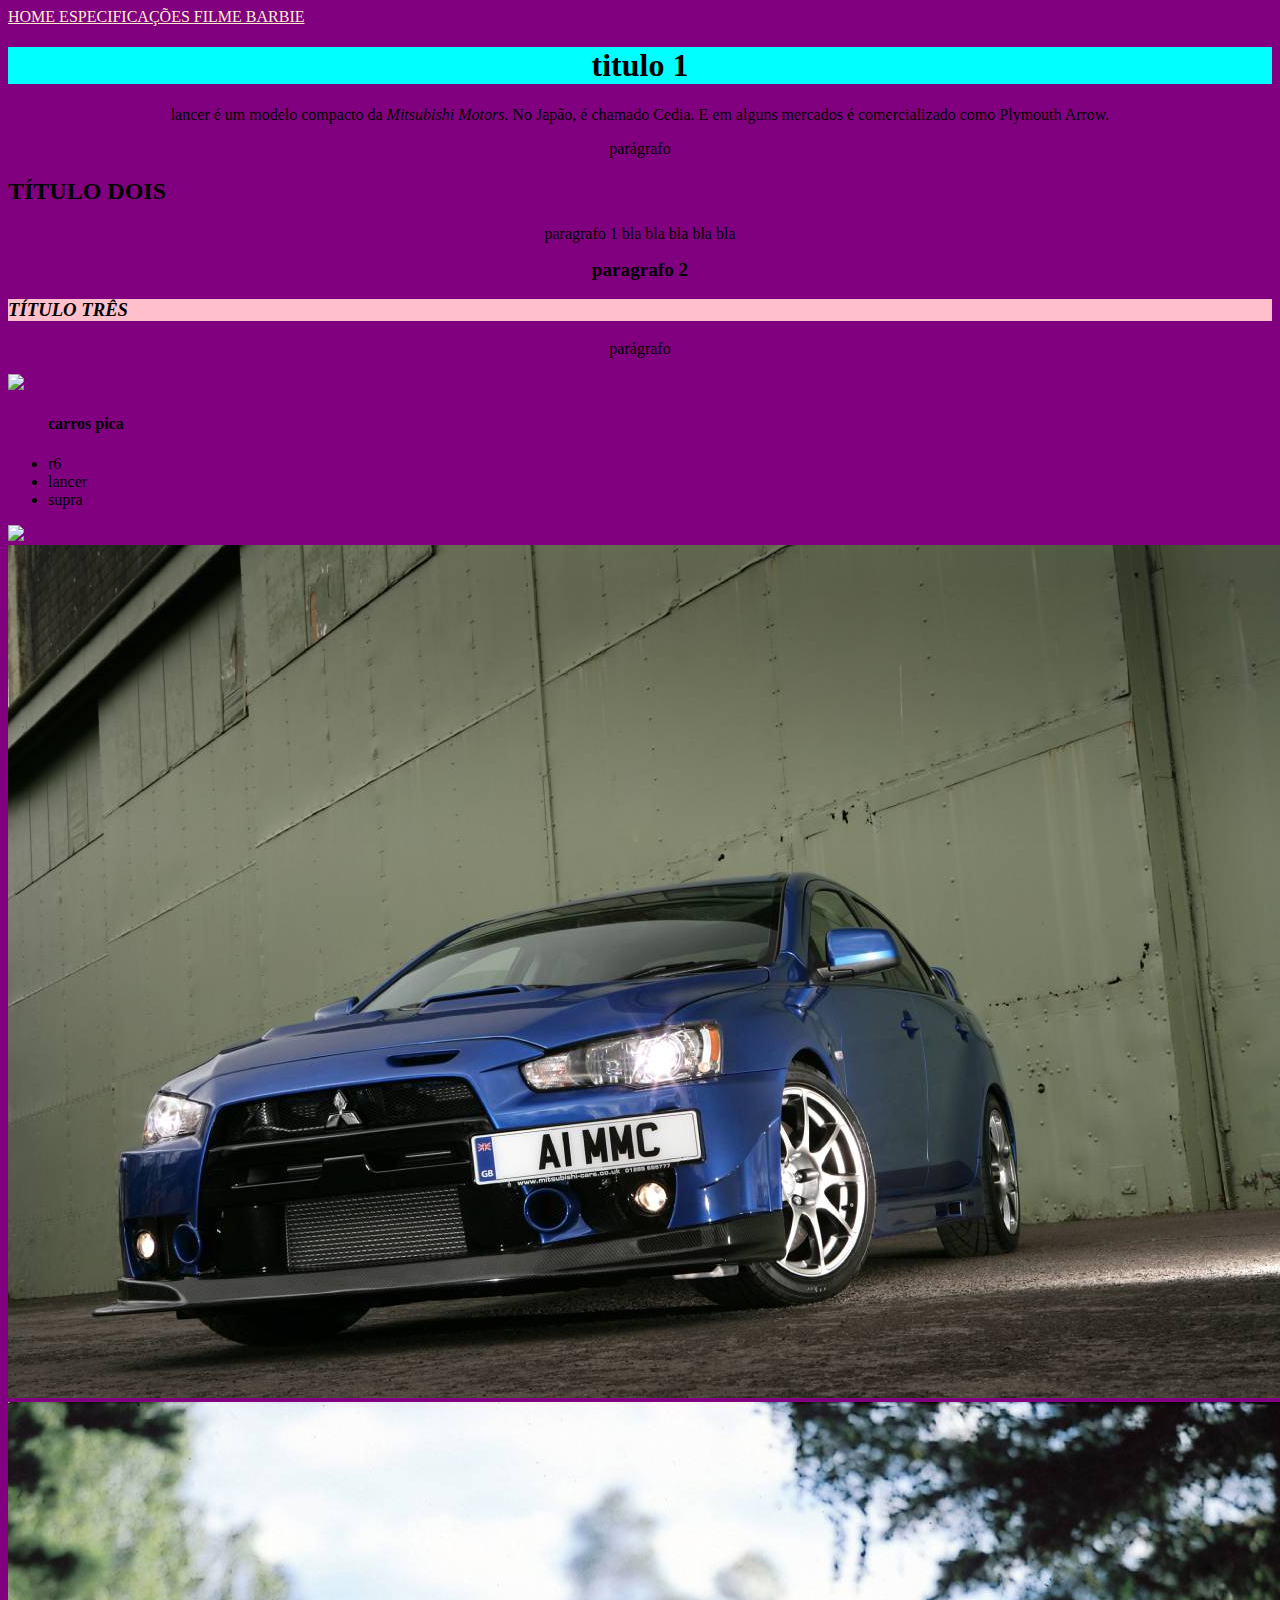
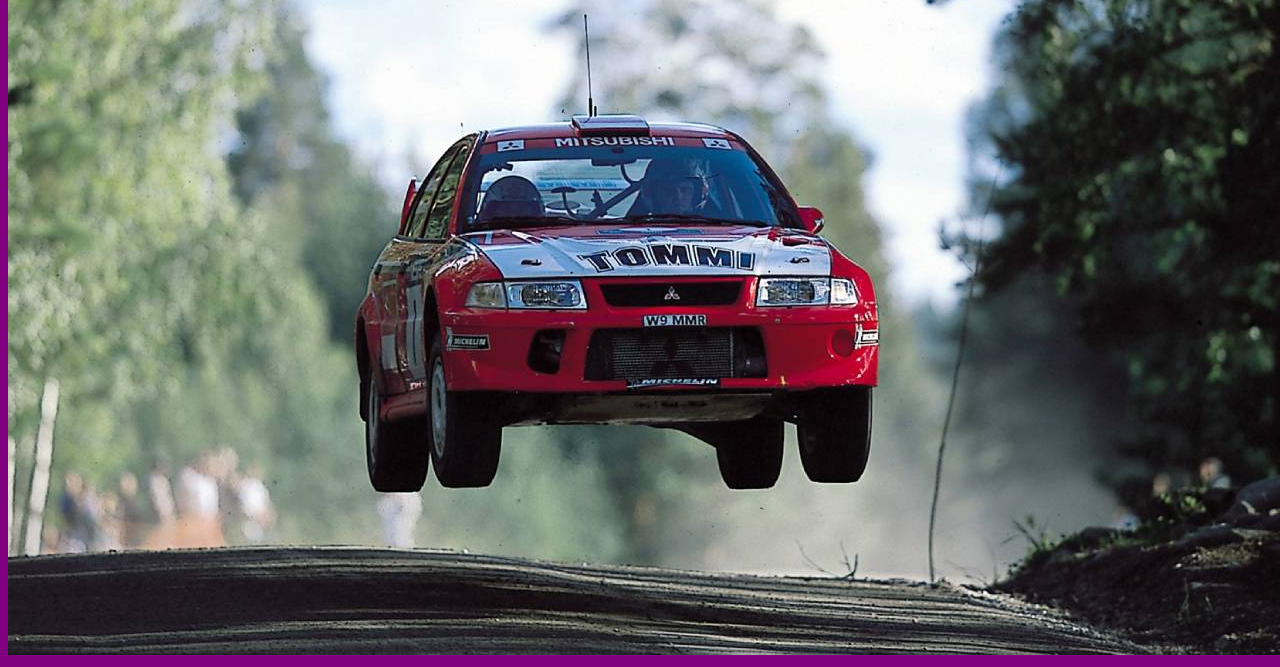
==== index.html @ 44aa2172 "Update index.html" ====
<!DOCTYPE html>
<html lang="pt-br">
<head>
    <meta charset="UTF-8">
    <meta http-equiv="X-UA-Compatible" content="IE=edge">
    <meta name="viewport" content="width=device-width, initial-scale=1.0">
    <title>título estrutural </title>
    <link rel="stylesheet" href="isoca.css">
</head>

<body> 
   <header>
      <nav>
<a href="index.html"> home </a>
<a href="produtos.html"> especificações </a>
        <a href="https://pt.wikipedia.org/wiki/Mitsubishi_Lancer_Evolution"> filme barbie </a>
        </nav> 
    </header>

<h1> titulo 1 </h1>

    <p class="motor"> lancer é um modelo compacto da <em>Mitsubishi Motors</em>. No Japão, é chamado Cedia. E em alguns mercados é comercializado como Plymouth Arrow. </p.>
<p class="carro"> parágrafo </p>
    <h2> TÍTULO DOIS </h2>
<p> paragrafo 1 bla bla bla bla bla </p>
<p> <strong> paragrafo 2 </strong> </p>
    <h3> TÍTULO TRÊS</h3>
    <p>parágrafo </p>
<img class="imagem1" src="abertura.webp">
<ul>
    <h4> carros pica</h4>
    <li> r6 </li>
    <li> lancer</li>
    <li> supra</li>
</ul>
    
<img class="imagem1" src="lancer vi.ppg">
<img class="imagem2" src="lancer evo.jpg">
<img class="imagem3" src="lancer rally.jpg">


</body>
</html>
---- isoca.css ----
h1 {
    text-align:center;
    background-color: aqua;
}
h3{
    font-style: oblique;
    background-color: pink;
}

p {
    text-align: center;
    font-size: medium;
}
strong {
    font-size: larger;
}

body {
    background-color: purple;
}
.imagem1 {
    width: 20;
}
.introdução {
    background-color: forestgreen

}
.desenvolvimento {
   color: aqua;
}
lista {
        display: inline-block;
        padding: 5%;
        margin-right: 10%;
    }

nav a{
    text-transform: uppercase;
    color: blanchedalmond;
    font-weight: 300;
    font-size: 100%;
}
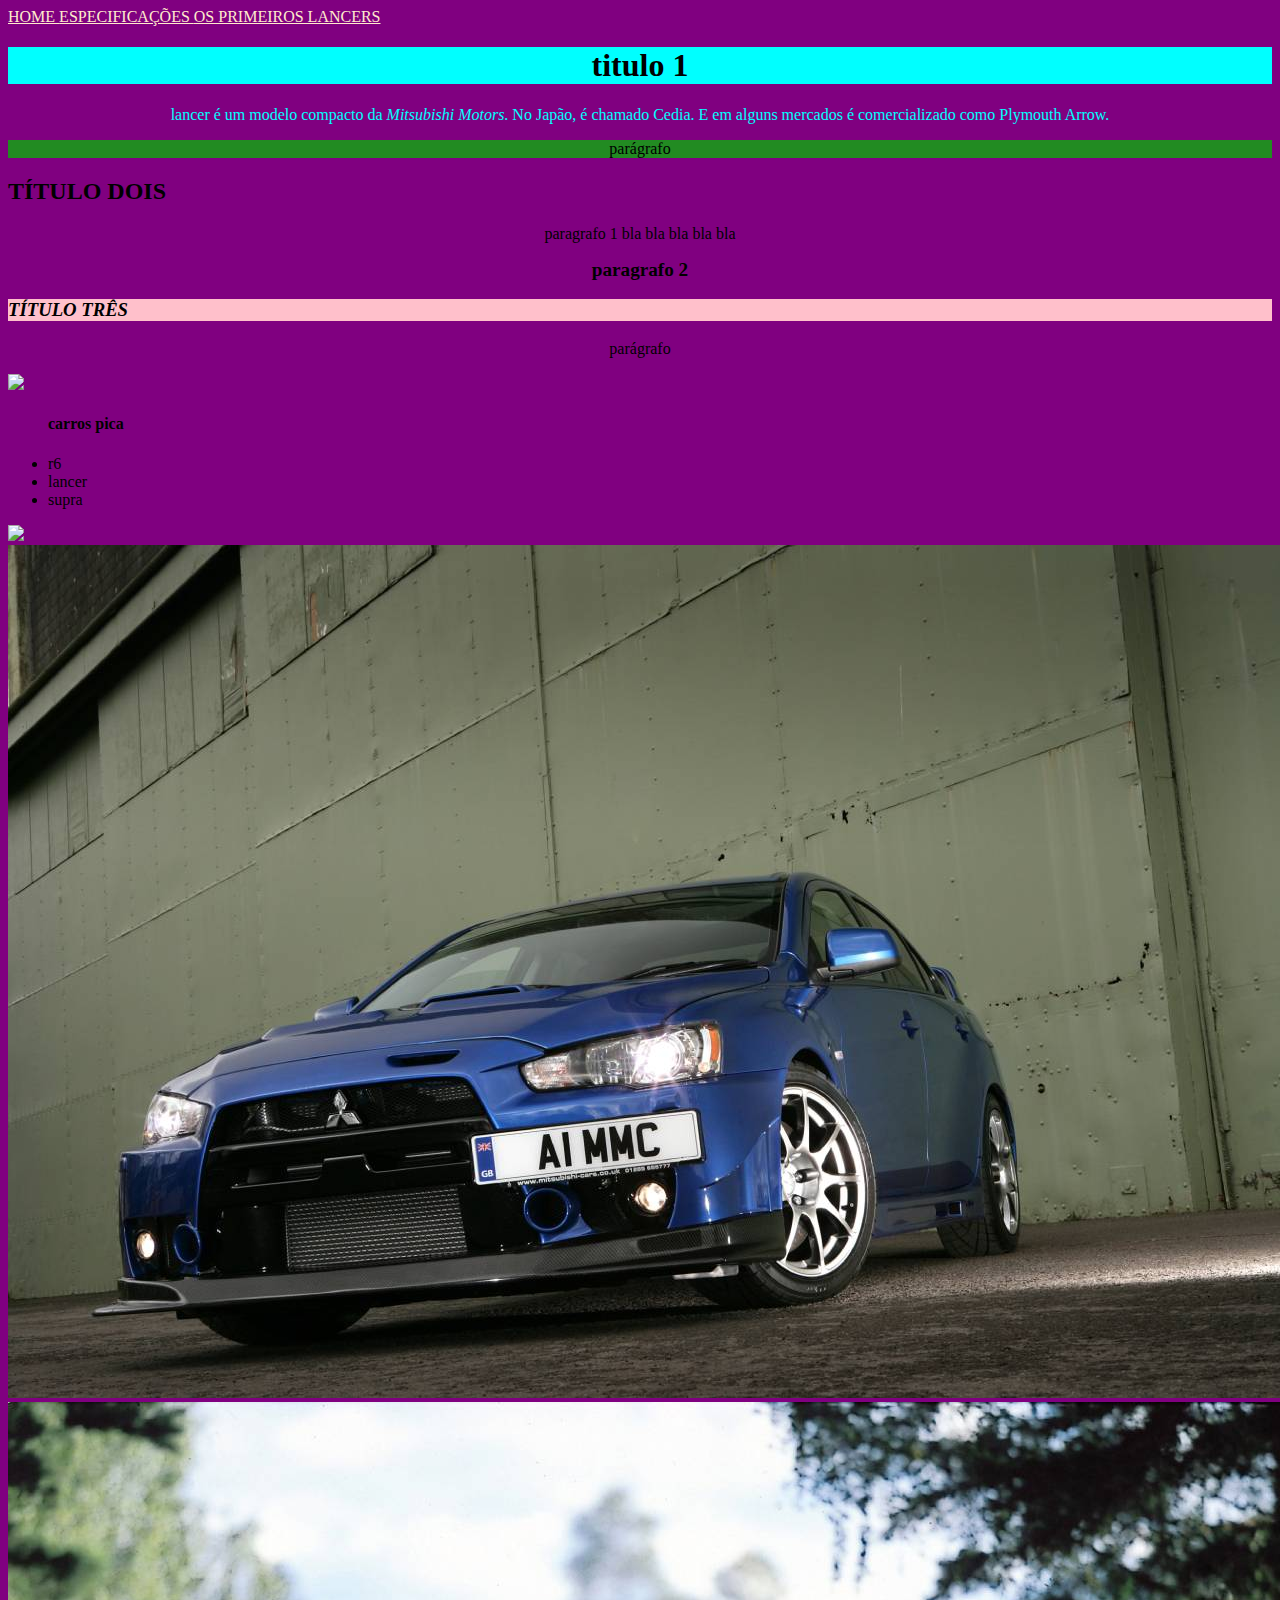
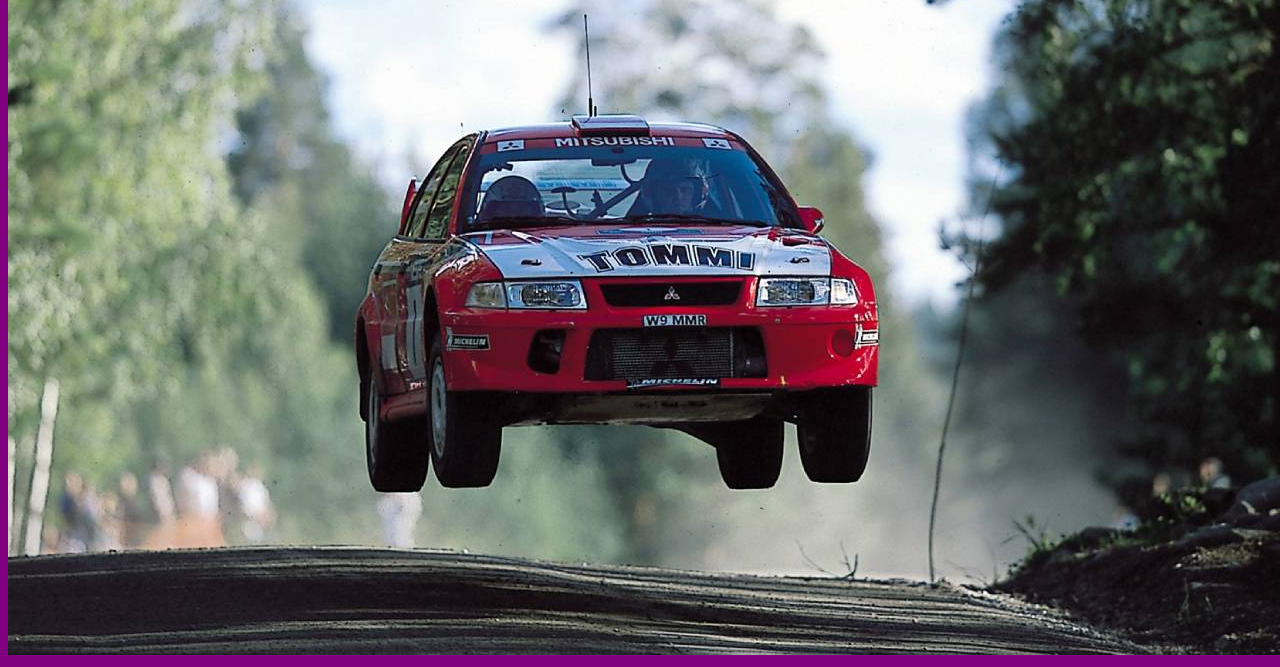
==== commit 10dee808: "Update index.html" ====
--- a/index.html
+++ b/index.html
@@ -13,7 +13,7 @@
       <nav>
 <a href="index.html"> home </a>
 <a href="produtos.html"> especificações </a>
-        <a href="https://pt.wikipedia.org/wiki/Mitsubishi_Lancer_Evolution"> filme barbie </a>
+        <a href="https://pt.wikipedia.org/wiki/Mitsubishi_Lancer_Evolution"> os primeiros lancers </a>
         </nav> 
     </header>
 
--- a/isoca.css
+++ b/isoca.css
@@ -21,11 +21,11 @@
 .imagem1 {
     width: 20;
 }
-.introdução {
+.carro {
     background-color: forestgreen
 
 }
-.desenvolvimento {
+.motor {
    color: aqua;
 }
 lista {
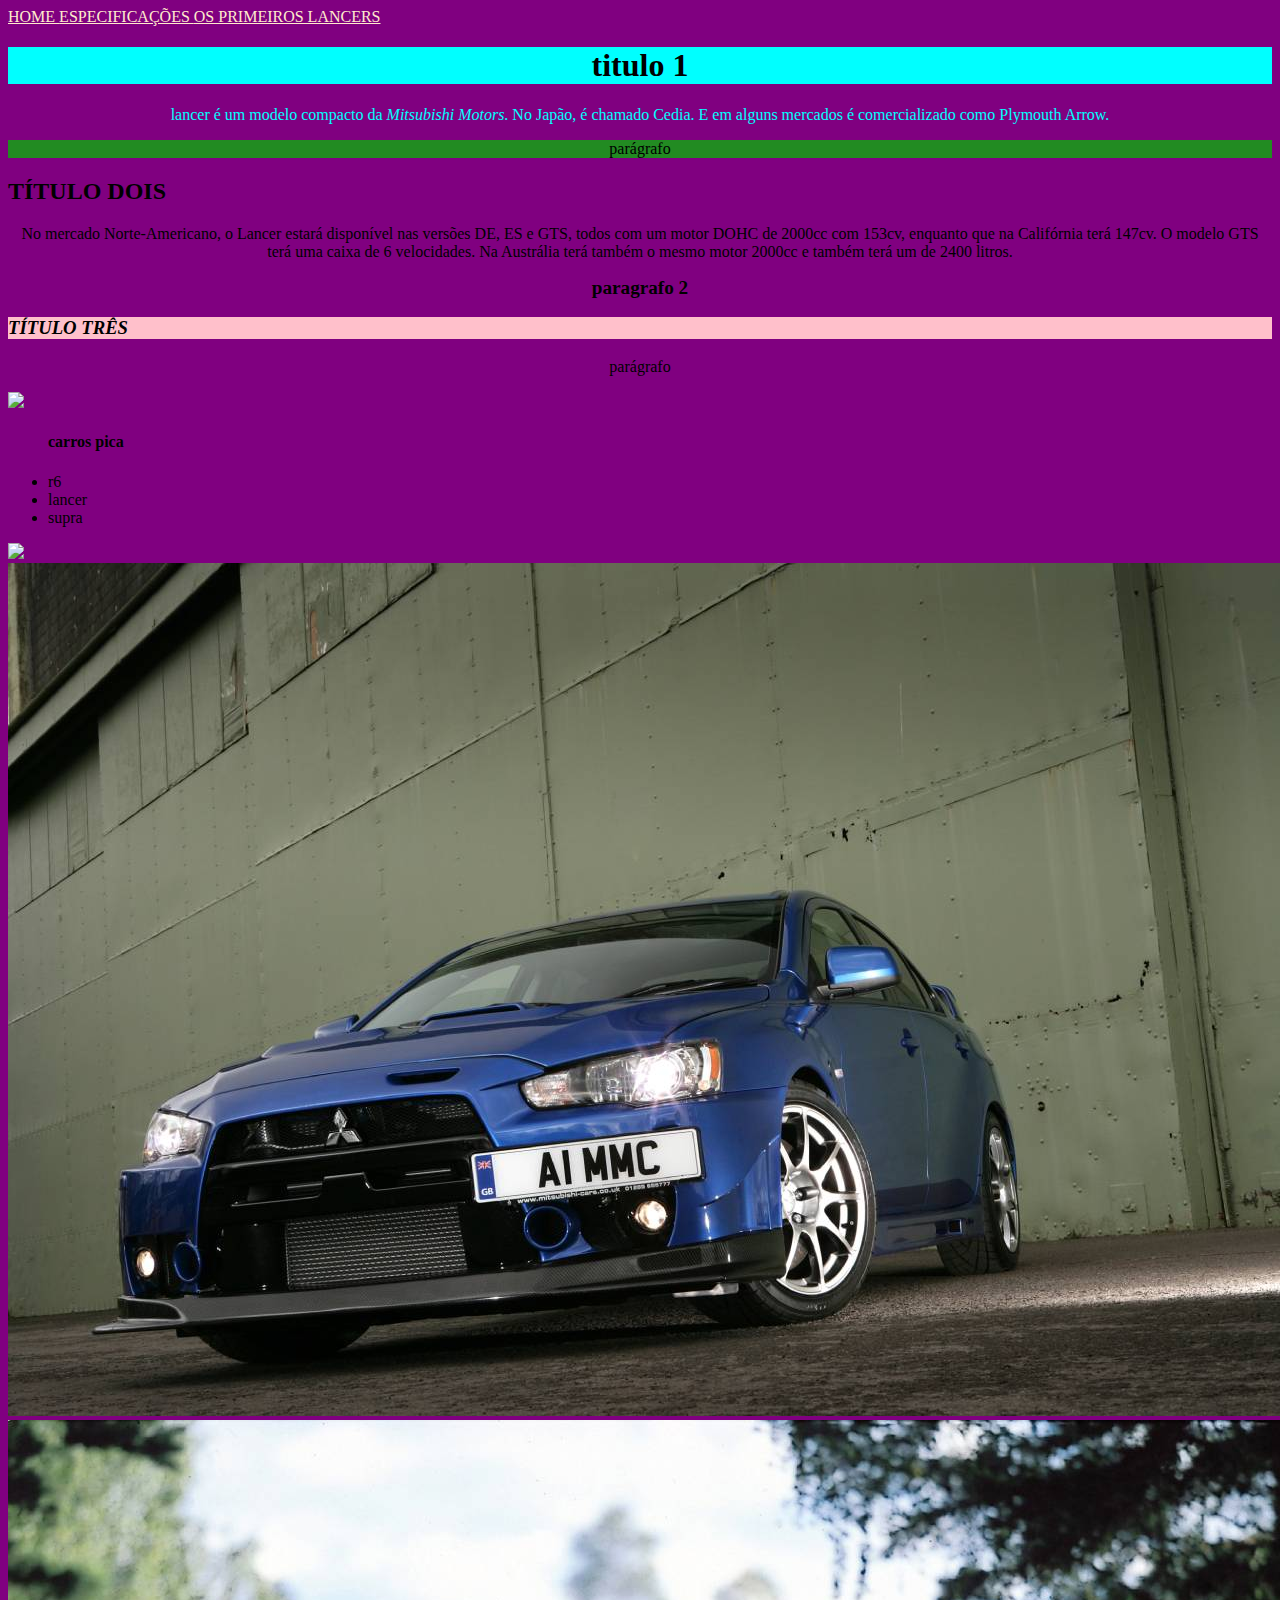
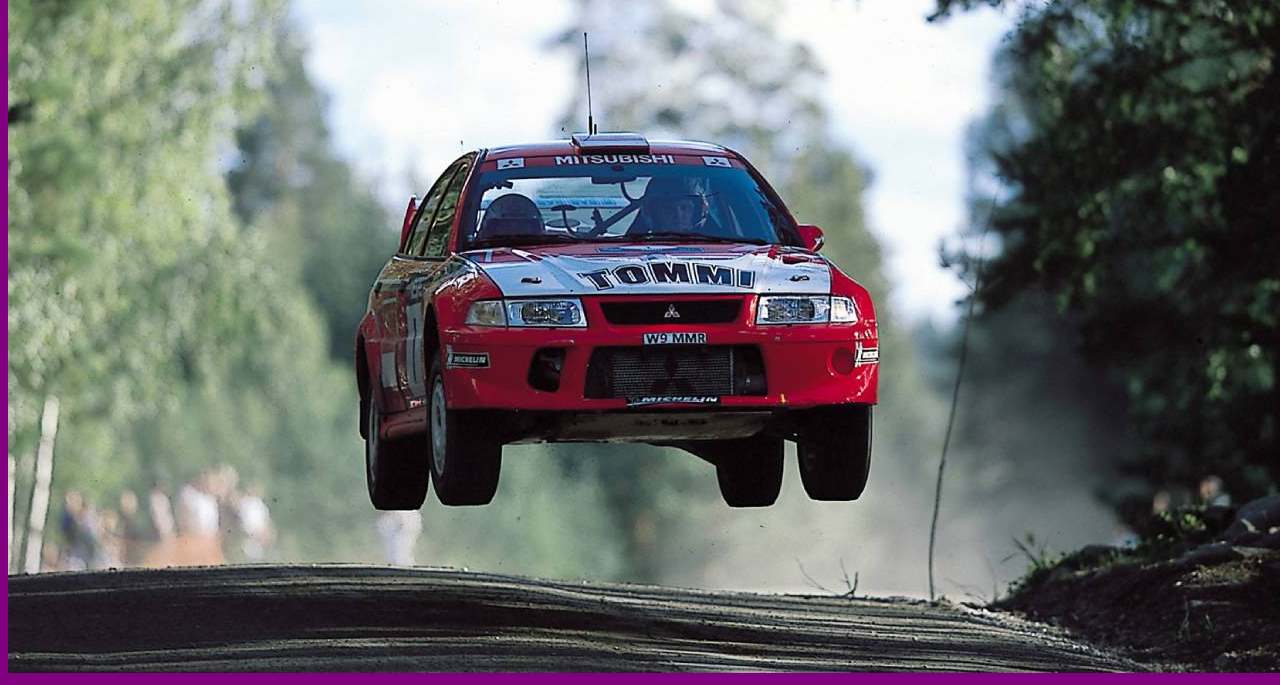
==== commit a8293902: "Update index.html" ====
--- a/index.html
+++ b/index.html
@@ -4,7 +4,7 @@
     <meta charset="UTF-8">
     <meta http-equiv="X-UA-Compatible" content="IE=edge">
     <meta name="viewport" content="width=device-width, initial-scale=1.0">
-    <title>título estrutural </title>
+    <title> LANCER </title>
     <link rel="stylesheet" href="isoca.css">
 </head>
 
@@ -22,7 +22,7 @@
     <p class="motor"> lancer é um modelo compacto da <em>Mitsubishi Motors</em>. No Japão, é chamado Cedia. E em alguns mercados é comercializado como Plymouth Arrow. </p.>
 <p class="carro"> parágrafo </p>
     <h2> TÍTULO DOIS </h2>
-<p> paragrafo 1 bla bla bla bla bla </p>
+<p> No mercado Norte-Americano, o Lancer estará disponível nas versões DE, ES e GTS, todos com um motor DOHC de 2000cc com 153cv, enquanto que na Califórnia terá 147cv. O modelo GTS terá uma caixa de 6 velocidades. Na Austrália terá também o mesmo motor 2000cc e também terá um de 2400 litros. </p>
 <p> <strong> paragrafo 2 </strong> </p>
     <h3> TÍTULO TRÊS</h3>
     <p>parágrafo </p>
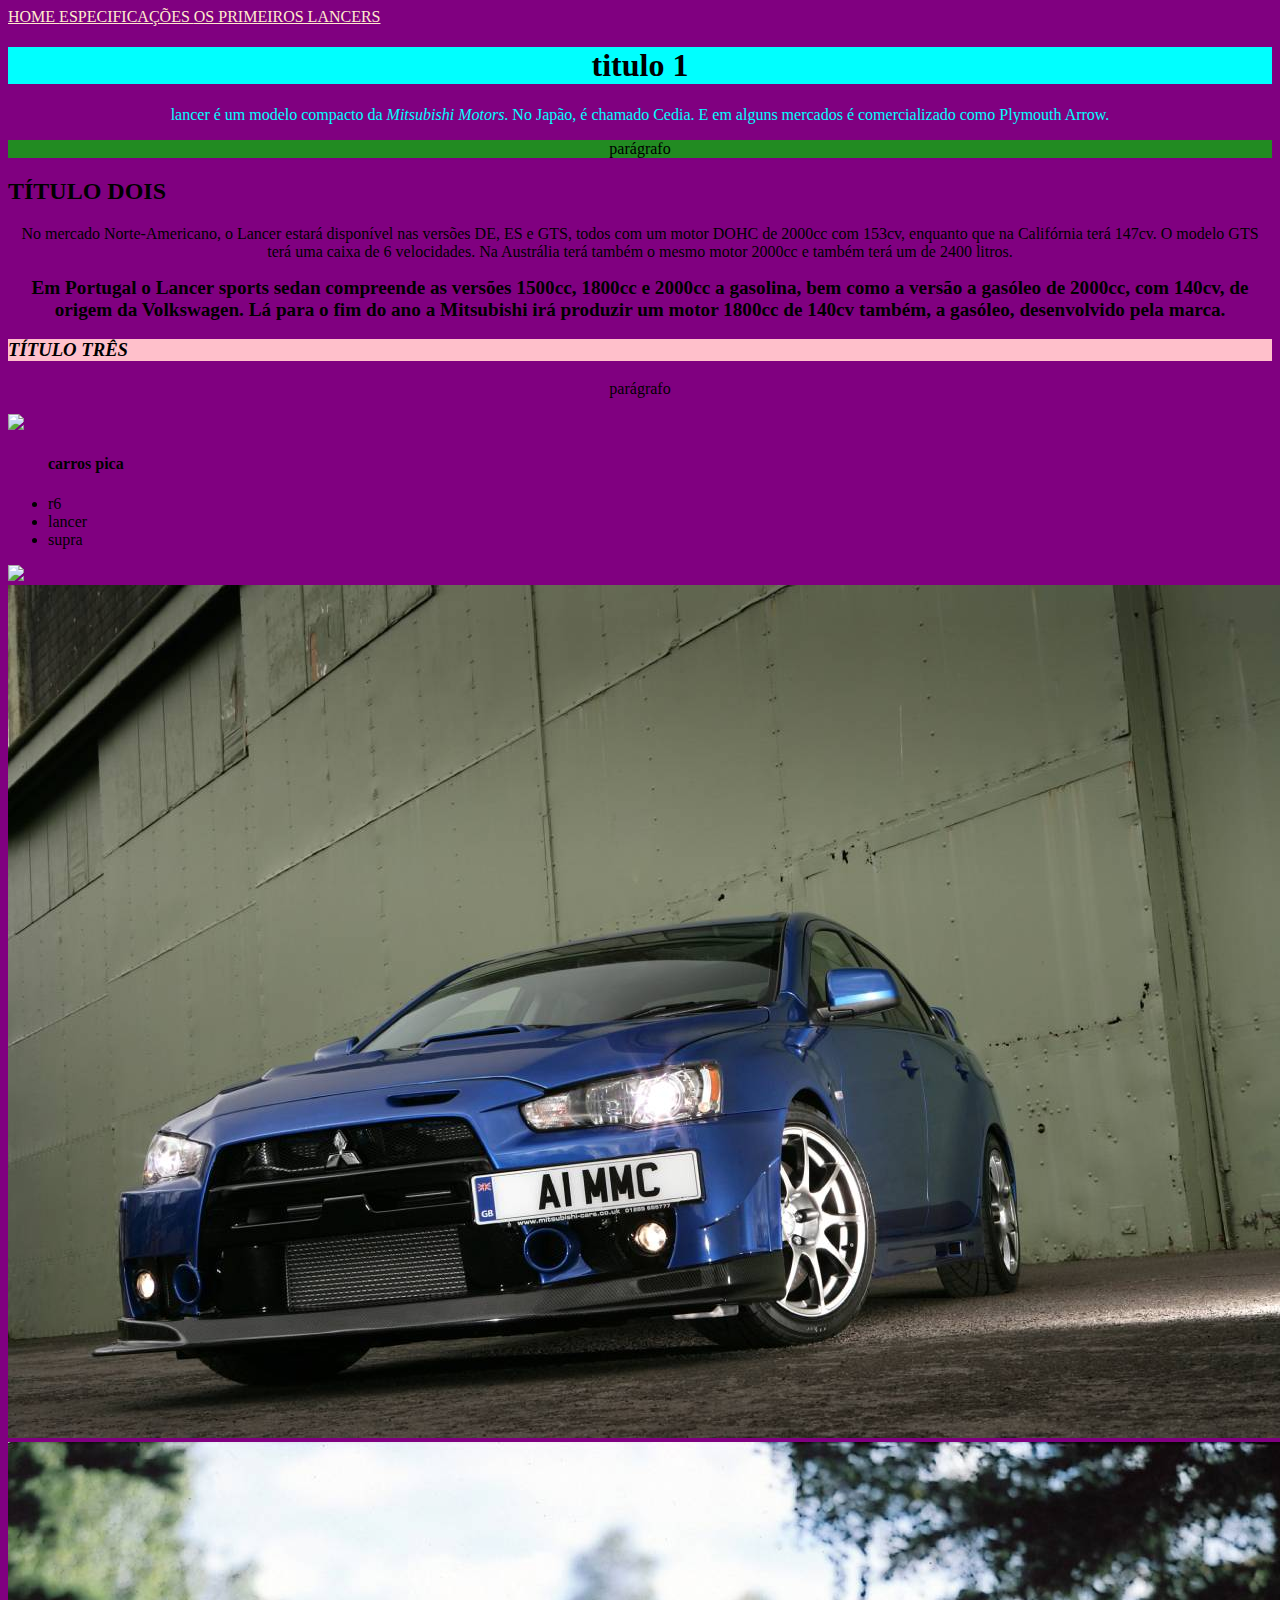
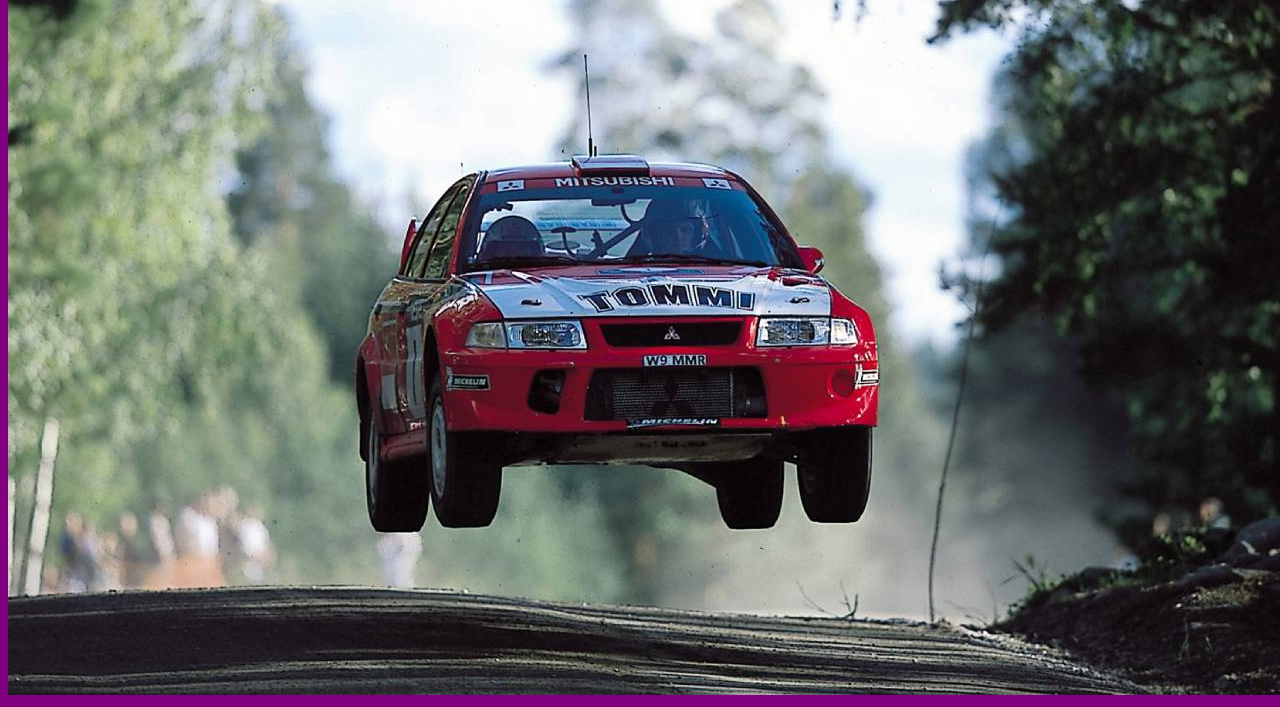
==== commit 86980dcd: "Update index.html" ====
--- a/index.html
+++ b/index.html
@@ -23,7 +23,7 @@
 <p class="carro"> parágrafo </p>
     <h2> TÍTULO DOIS </h2>
 <p> No mercado Norte-Americano, o Lancer estará disponível nas versões DE, ES e GTS, todos com um motor DOHC de 2000cc com 153cv, enquanto que na Califórnia terá 147cv. O modelo GTS terá uma caixa de 6 velocidades. Na Austrália terá também o mesmo motor 2000cc e também terá um de 2400 litros. </p>
-<p> <strong> paragrafo 2 </strong> </p>
+<p> <strong> Em Portugal o Lancer sports sedan compreende as versões 1500cc, 1800cc e 2000cc a gasolina, bem como a versão a gasóleo de 2000cc, com 140cv, de origem da Volkswagen. Lá para o fim do ano a Mitsubishi irá produzir um motor 1800cc de 140cv também, a gasóleo, desenvolvido pela marca. </strong> </p>
     <h3> TÍTULO TRÊS</h3>
     <p>parágrafo </p>
 <img class="imagem1" src="abertura.webp">
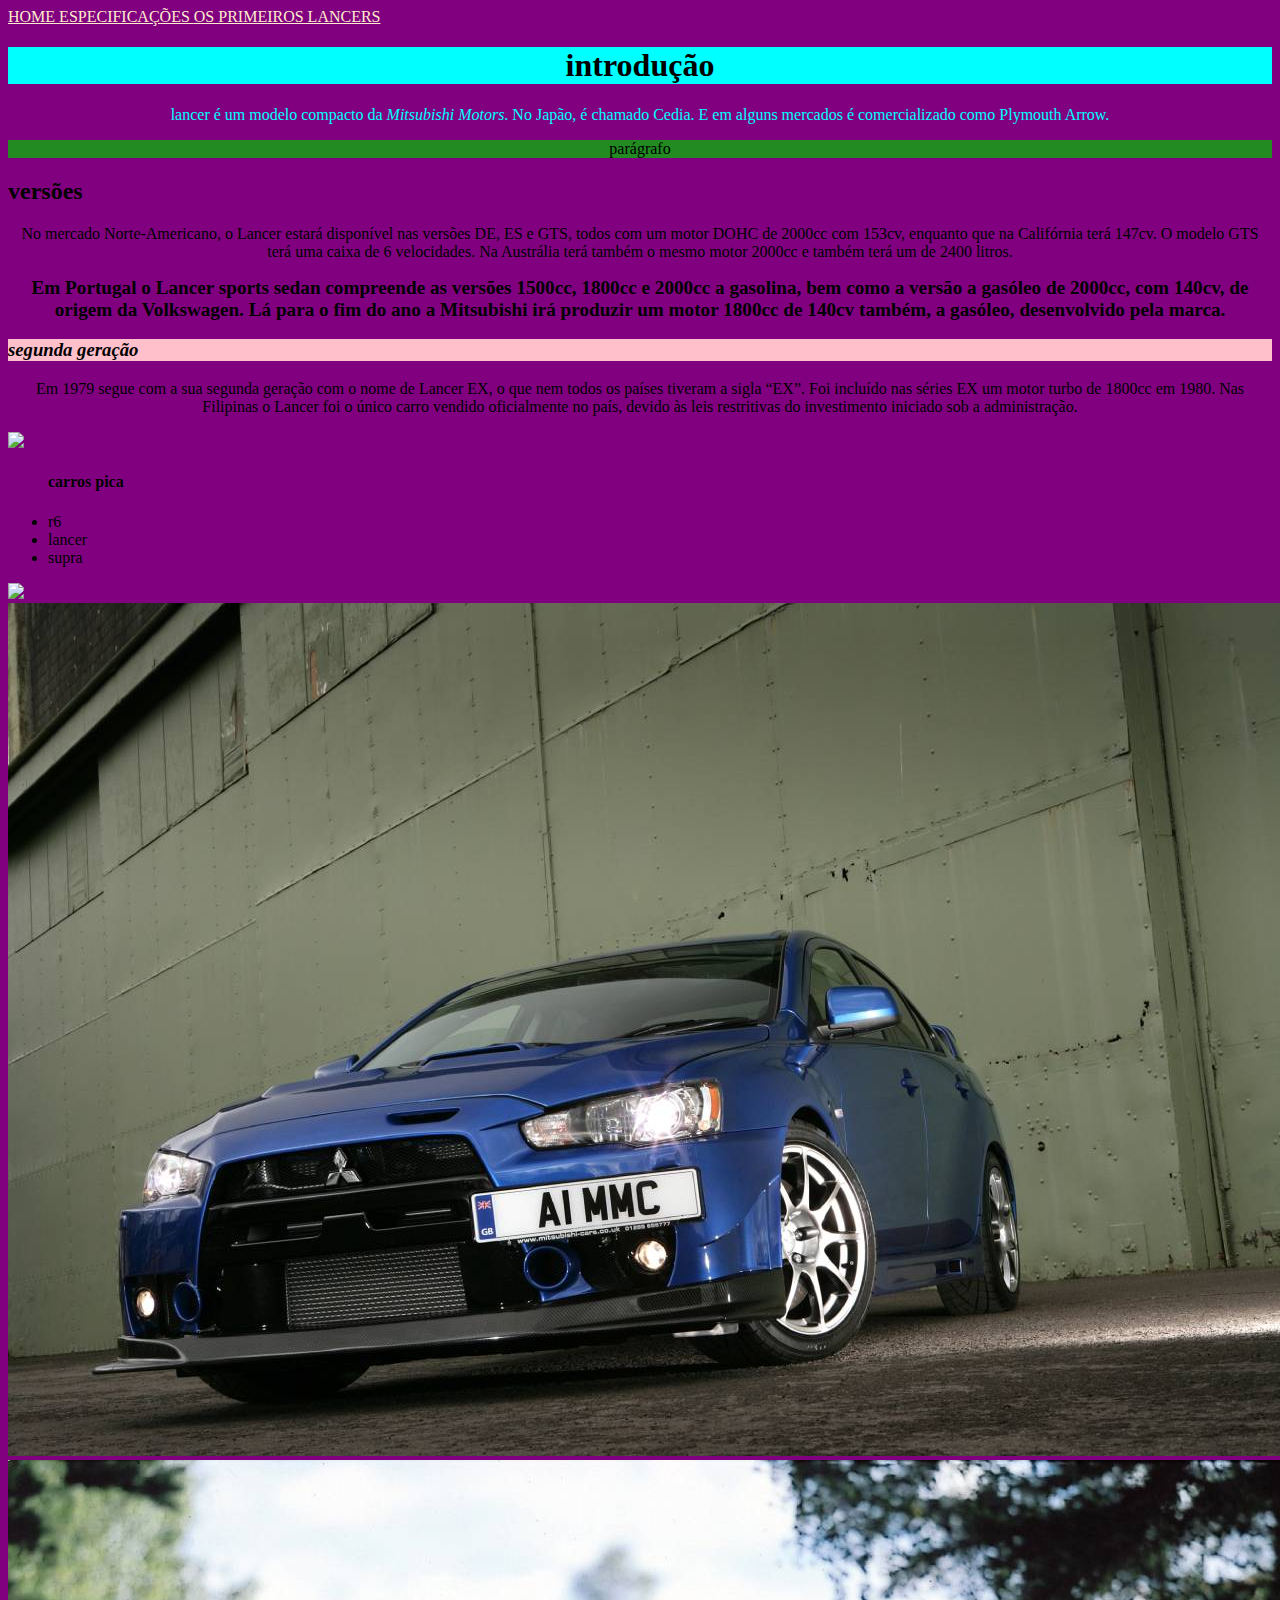
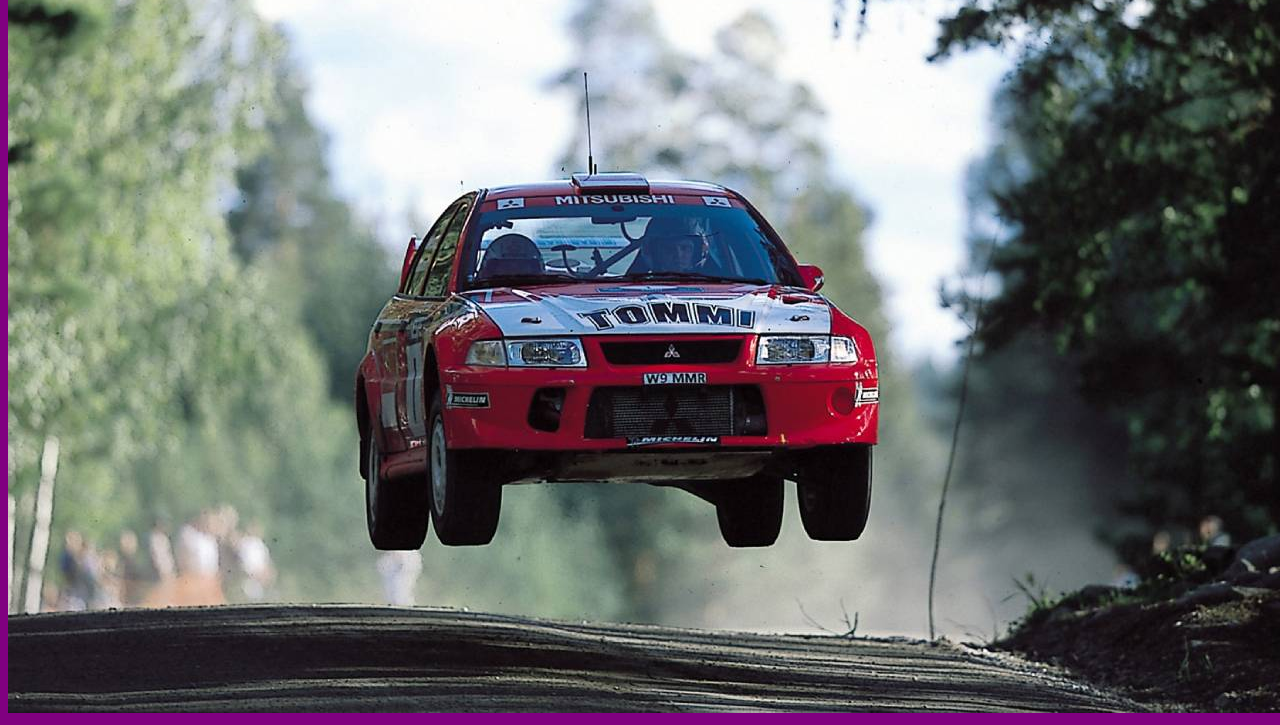
==== commit c7b423dd: "Update index.html" ====
--- a/index.html
+++ b/index.html
@@ -17,15 +17,15 @@
         </nav> 
     </header>
 
-<h1> titulo 1 </h1>
+<h1> introdução </h1>
 
     <p class="motor"> lancer é um modelo compacto da <em>Mitsubishi Motors</em>. No Japão, é chamado Cedia. E em alguns mercados é comercializado como Plymouth Arrow. </p.>
 <p class="carro"> parágrafo </p>
-    <h2> TÍTULO DOIS </h2>
+    <h2> versões </h2>
 <p> No mercado Norte-Americano, o Lancer estará disponível nas versões DE, ES e GTS, todos com um motor DOHC de 2000cc com 153cv, enquanto que na Califórnia terá 147cv. O modelo GTS terá uma caixa de 6 velocidades. Na Austrália terá também o mesmo motor 2000cc e também terá um de 2400 litros. </p>
 <p> <strong> Em Portugal o Lancer sports sedan compreende as versões 1500cc, 1800cc e 2000cc a gasolina, bem como a versão a gasóleo de 2000cc, com 140cv, de origem da Volkswagen. Lá para o fim do ano a Mitsubishi irá produzir um motor 1800cc de 140cv também, a gasóleo, desenvolvido pela marca. </strong> </p>
-    <h3> TÍTULO TRÊS</h3>
-    <p>parágrafo </p>
+    <h3> segunda geração</h3>
+    <p>Em 1979 segue com a sua segunda geração com o nome de Lancer EX, o que nem todos os países tiveram a sigla “EX”. Foi incluído nas séries EX um motor turbo de 1800cc em 1980. Nas Filipinas o Lancer foi o único carro vendido oficialmente no país, devido às leis restritivas do investimento iniciado sob a administração. </p>
 <img class="imagem1" src="abertura.webp">
 <ul>
     <h4> carros pica</h4>
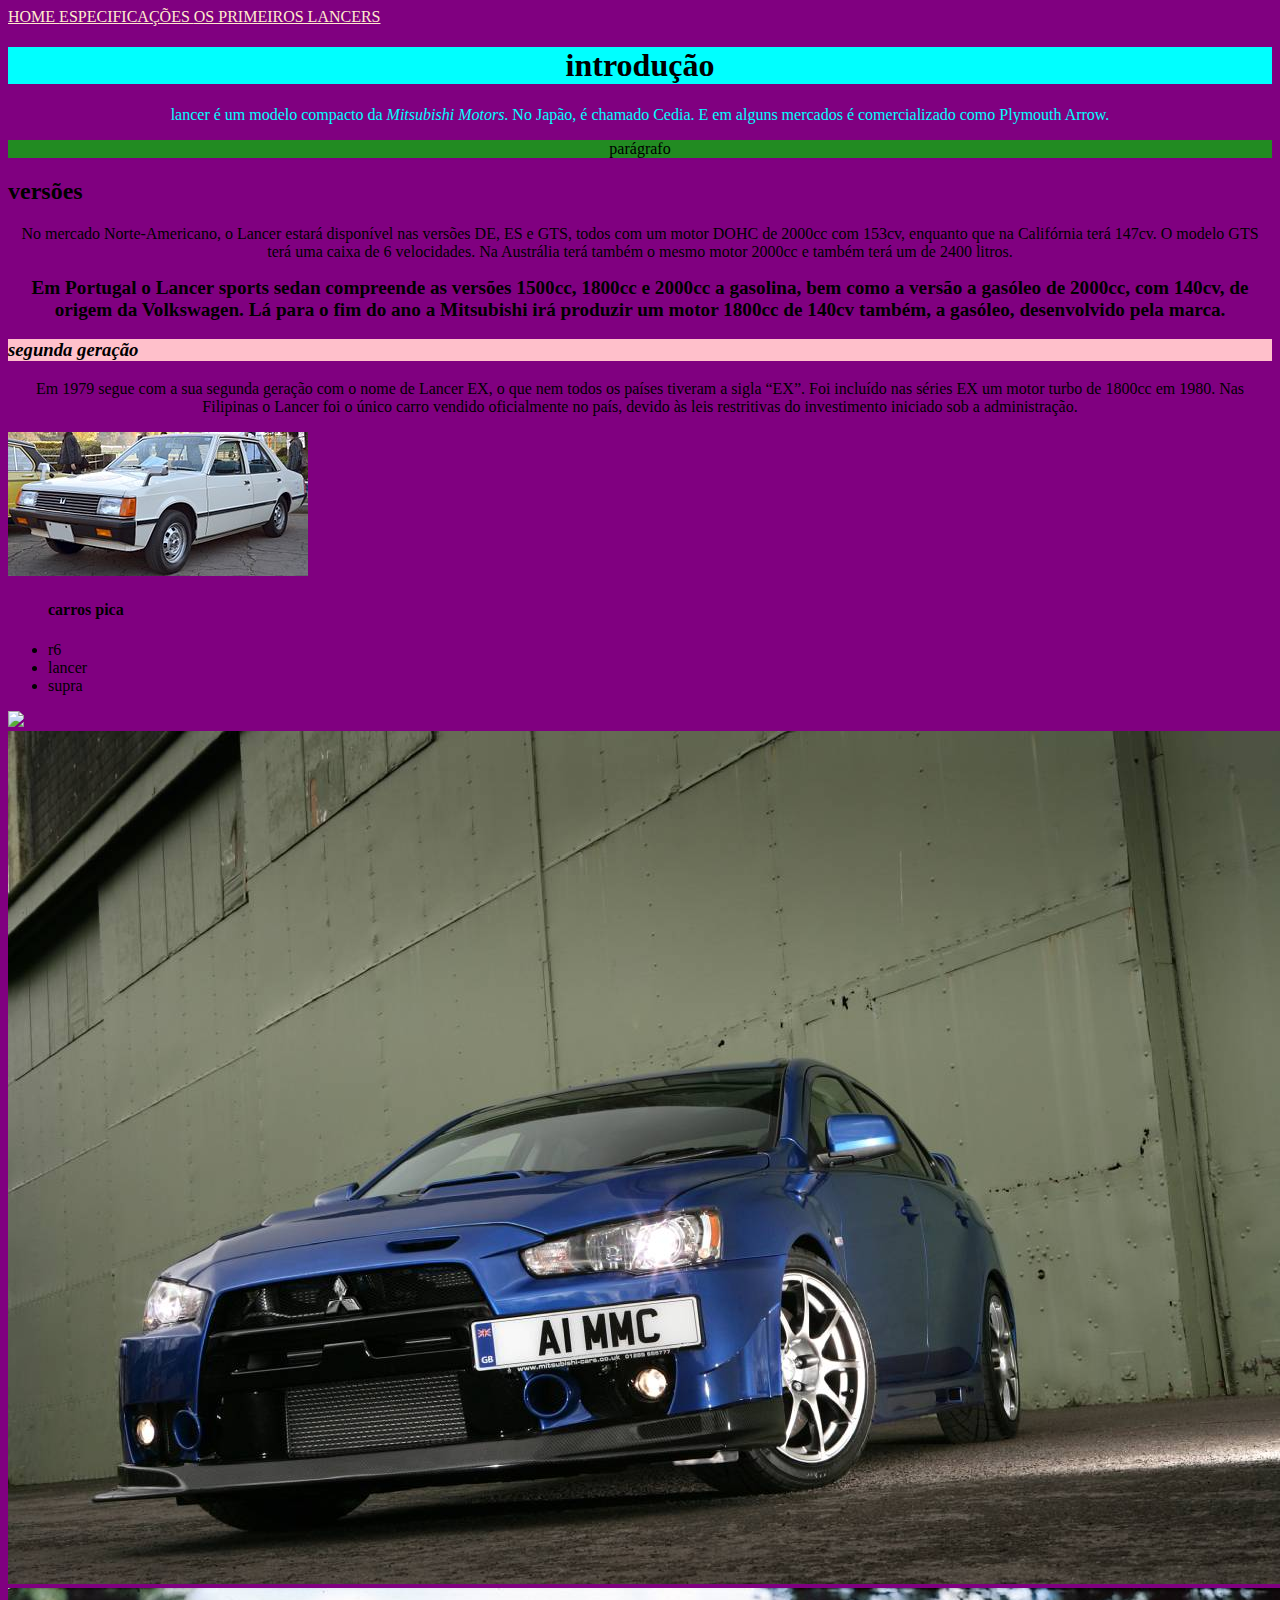
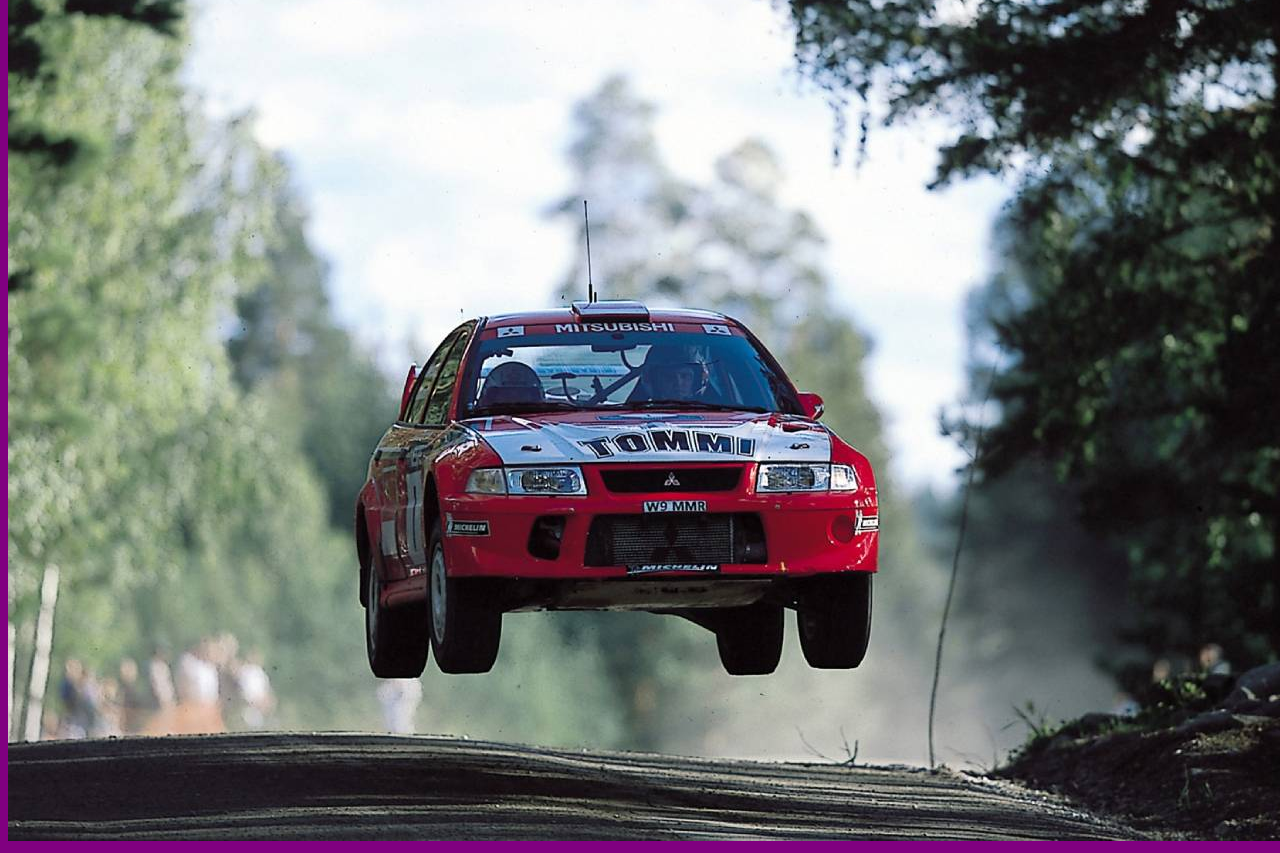
==== commit e05c277b: "Update index.html" ====
--- a/index.html
+++ b/index.html
@@ -26,7 +26,7 @@
 <p> <strong> Em Portugal o Lancer sports sedan compreende as versões 1500cc, 1800cc e 2000cc a gasolina, bem como a versão a gasóleo de 2000cc, com 140cv, de origem da Volkswagen. Lá para o fim do ano a Mitsubishi irá produzir um motor 1800cc de 140cv também, a gasóleo, desenvolvido pela marca. </strong> </p>
     <h3> segunda geração</h3>
     <p>Em 1979 segue com a sua segunda geração com o nome de Lancer EX, o que nem todos os países tiveram a sigla “EX”. Foi incluído nas séries EX um motor turbo de 1800cc em 1980. Nas Filipinas o Lancer foi o único carro vendido oficialmente no país, devido às leis restritivas do investimento iniciado sob a administração. </p>
-<img class="imagem1" src="abertura.webp">
+<img class="imagem1" src="segunda geração.JPG">
 <ul>
     <h4> carros pica</h4>
     <li> r6 </li>
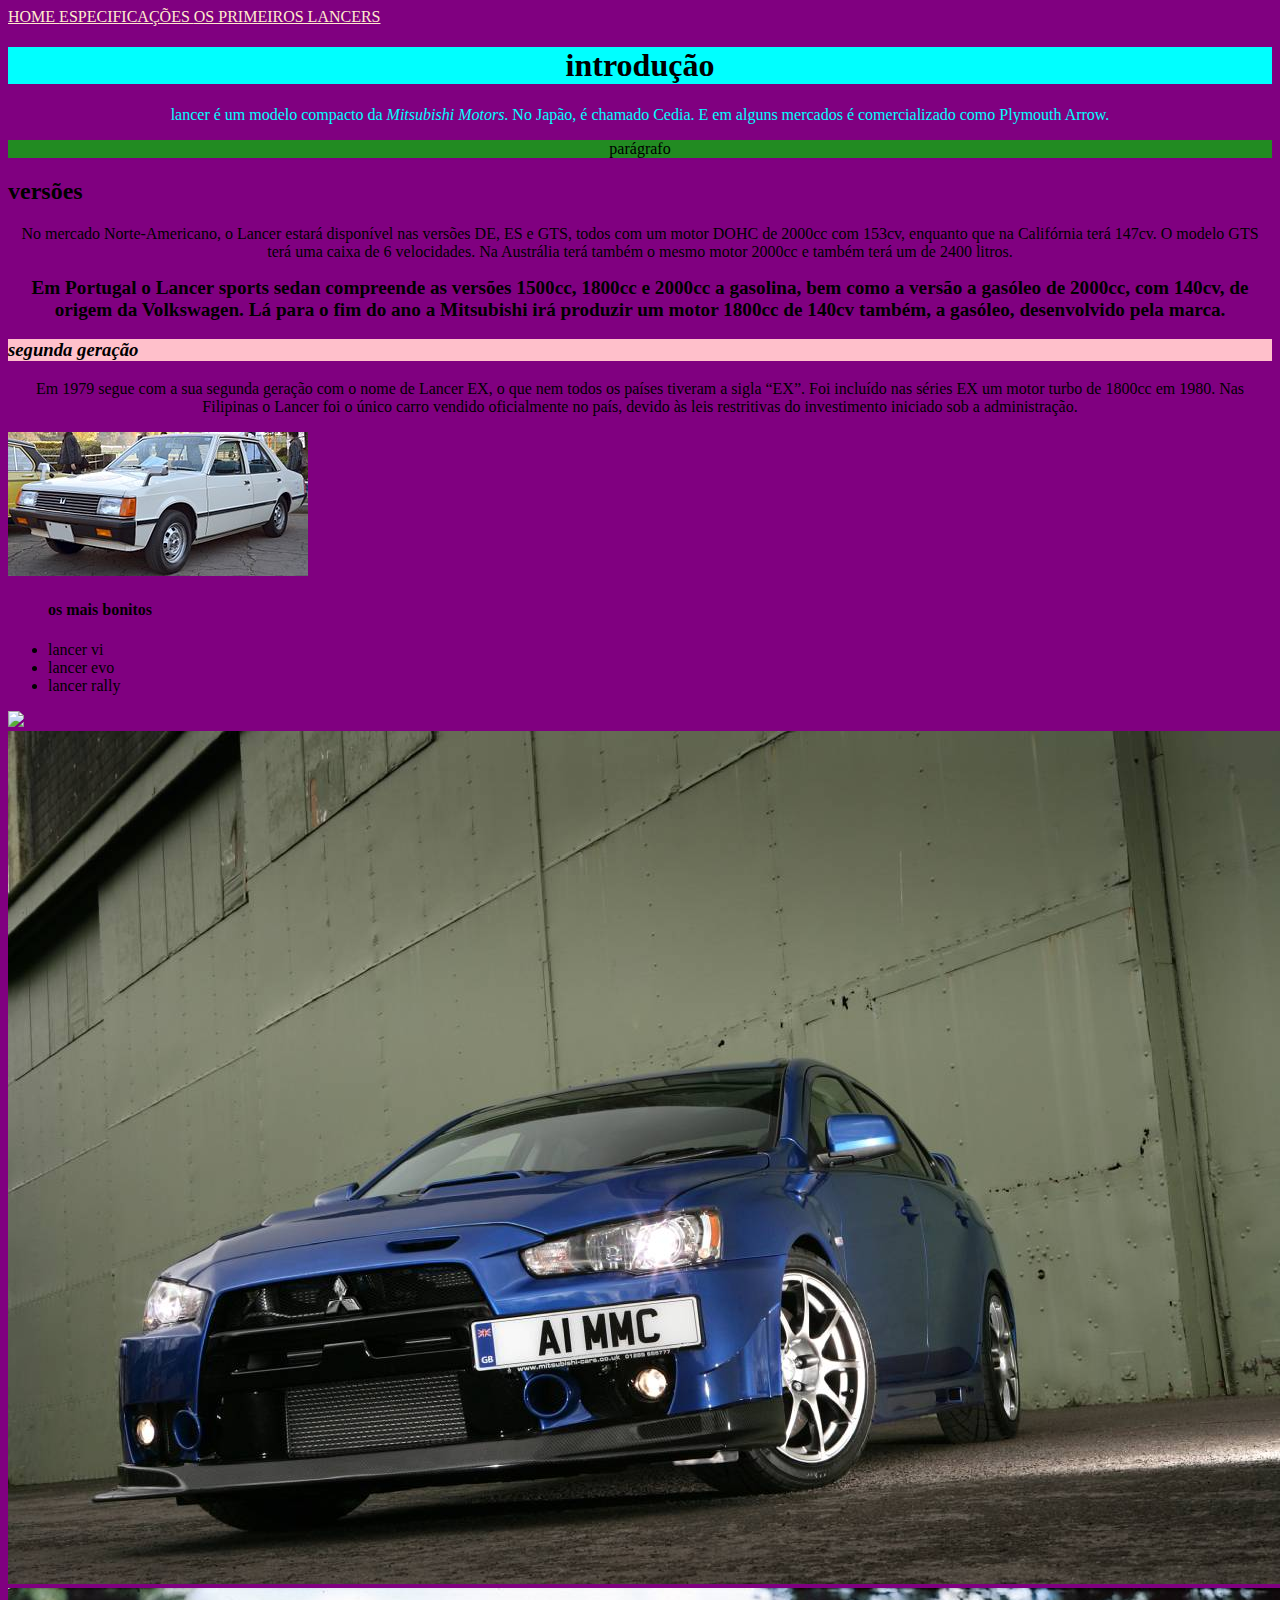
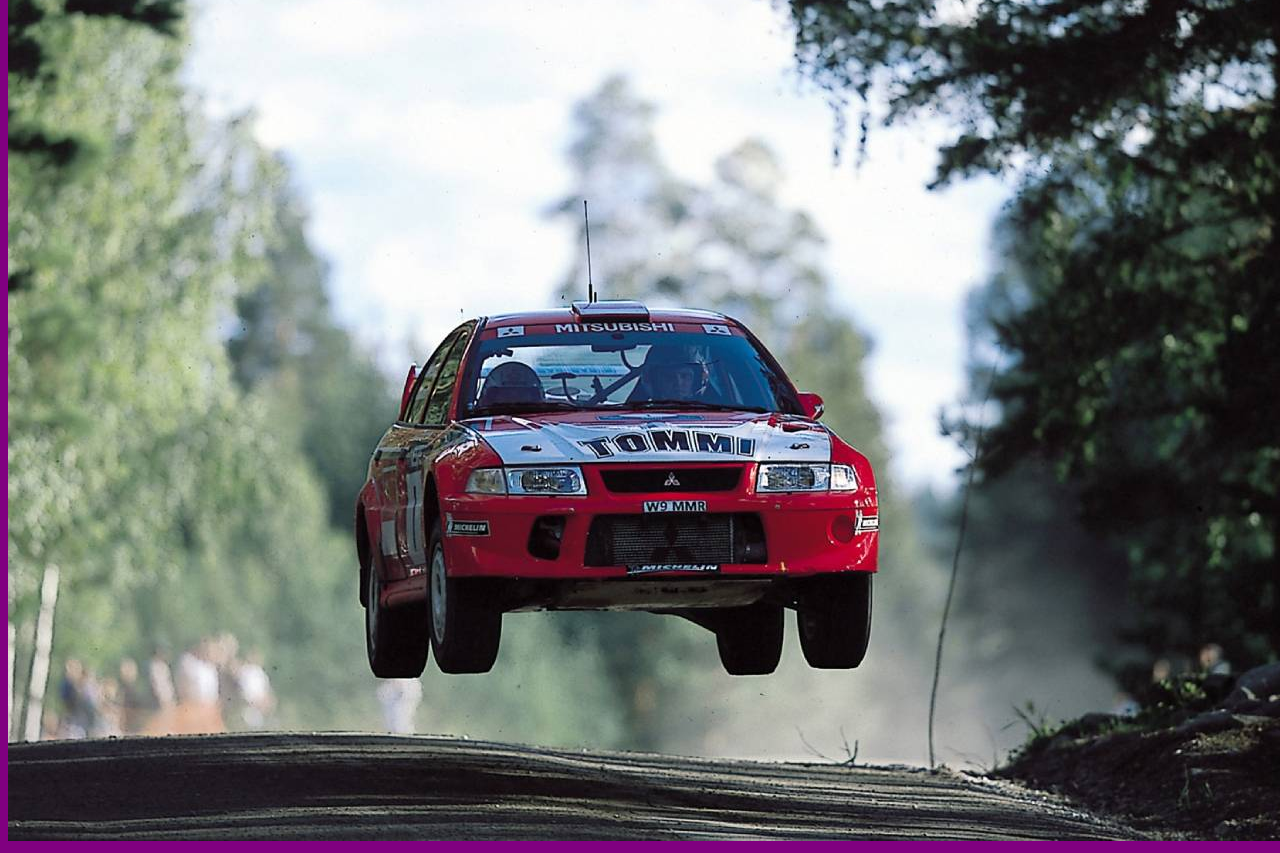
==== commit 38cad827: "Update index.html" ====
--- a/index.html
+++ b/index.html
@@ -28,10 +28,10 @@
     <p>Em 1979 segue com a sua segunda geração com o nome de Lancer EX, o que nem todos os países tiveram a sigla “EX”. Foi incluído nas séries EX um motor turbo de 1800cc em 1980. Nas Filipinas o Lancer foi o único carro vendido oficialmente no país, devido às leis restritivas do investimento iniciado sob a administração. </p>
 <img class="imagem1" src="segunda geração.JPG">
 <ul>
-    <h4> carros pica</h4>
-    <li> r6 </li>
-    <li> lancer</li>
-    <li> supra</li>
+    <h4> os mais bonitos</h4>
+    <li> lancer vi </li>
+    <li> lancer evo</li>
+    <li> lancer rally</li>
 </ul>
     
 <img class="imagem1" src="lancer vi.ppg">
